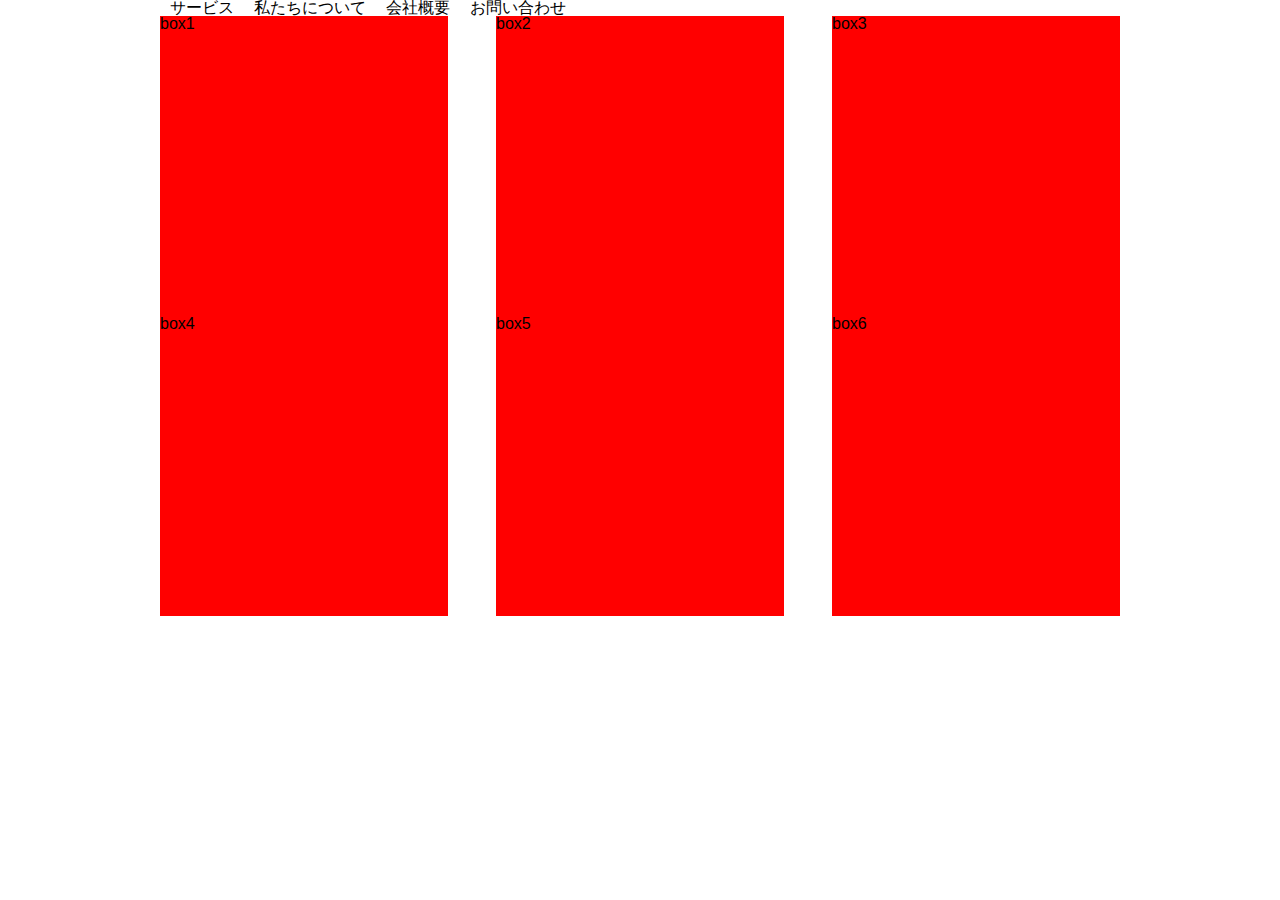
==== 20220620/index.html @ 7c48855d "初めてのgit" ====
<!DOCTYPE html>
<html lang="ja">

<head>
    <meta charset="UTF-8">
    <meta http-equiv="X-UA-Compatible" content="IE=edge">
    <meta name="viewport" content="width=device-width, initial-scale=1.0">
    <title>コーディング2回目</title>
    <link rel="stylesheet" href="css/style.css">

</head>

<body>
    <ul>
        <li>サービス</li>
        <li>私たちについて</li>
        <li>会社概要</li>
        <li>お問い合わせ</li>
    </ul>
    <div class="wrap">
        <div>box1</div>
        <div>box2</div>
        <div>box3</div>
        <div>box4</div>
        <div>box5</div>
        <div>box6</div>
    </div>
</body>

</html>
---- 20220620/css/style.css ----
@charset "utf-8";
/* cssリセット */

/*利用するタグによってこちらの内容は増やす*/
html,
body,
h1,
h2,
h3,
p,
dl,
dt,
dd,
ul,
li {
    margin: 0;
    padding: 0;
    line-height: 1;
    /*デフォルトの文字色、font-familyを予め当てておく*/
    color: #000;
    font-family: "游ゴシック体", YuGothic, "游ゴシック", "Yu Gothic", "メイリオ",
        "Hiragino Kaku Gothic ProN", "Hiragino Sans", sans-serif;
}

a {
    /*下線を消す*/
    text-decoration: none;
    /*色を消す*/
    color: inherit;
}

ul {
    /*左の「・」を消す*/
    list-style: none;
}

img {
    max-width: 100%;
    vertical-align: bottom;
    border: none;
}

ul {
    display: flex;
    justify-content: flex-start;
    list-style: none;
    max-width: 960px;
    margin: 0 auto;
}

li {
    padding: 0 10px;
}

.wrap {
    display: flex;
    max-width: 960px;
    justify-content: space-between;
    flex-wrap: wrap;
    margin: 0 auto;
}

.wrap div {
    background: #f00;
    width: 30%;
    height: 300px;
}

@media screen and (max-width:767px) {
    .wrap {
        display: block;
    }

    .wrap div {
        margin-bottom: 20px;
        width: 100%;
    }
}
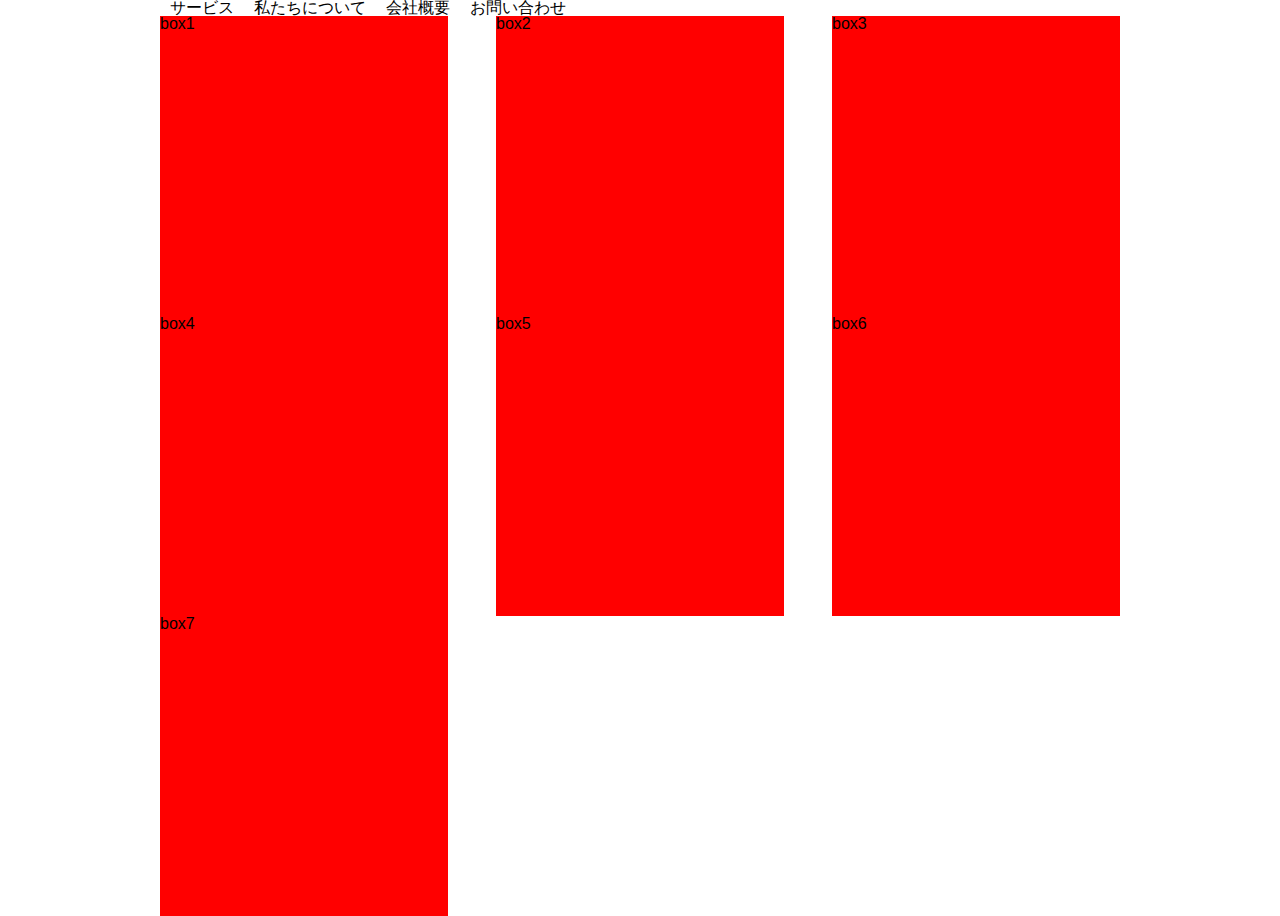
==== commit 848eebf6: "box7の追加" ====
--- a/20220620/index.html
+++ b/20220620/index.html
@@ -24,6 +24,7 @@
         <div>box4</div>
         <div>box5</div>
         <div>box6</div>
+        <div>box7</div>
     </div>
 </body>
 
